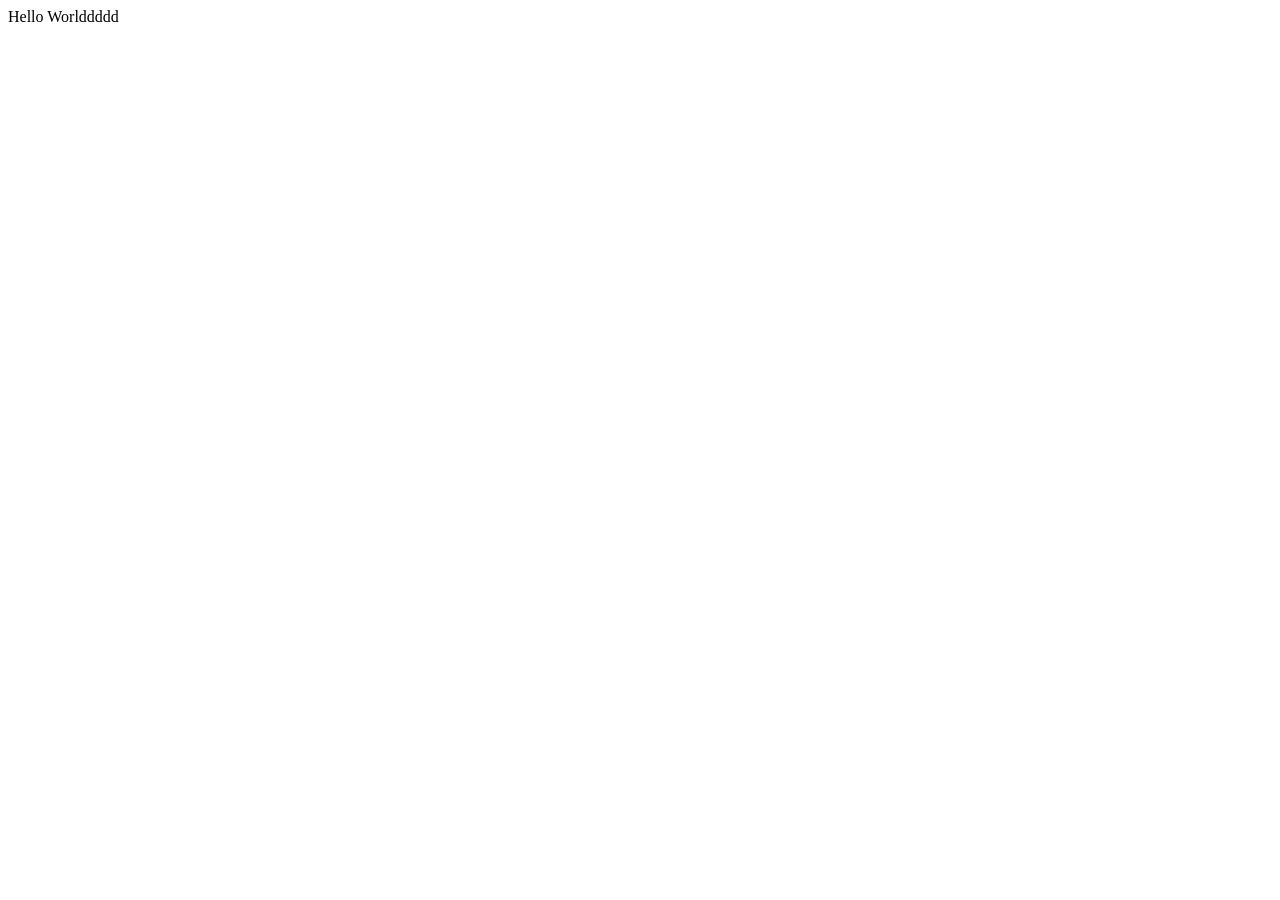
==== index.html @ 65652a55 "Testing the commit system" ====
<!DOCTYPE html>
<html lang="en">
<head>
    <meta charset="UTF-8">
    <meta name="viewport" content="width=device-width, initial-scale=1.0">
    <title>Document</title>
</head>
<body>
    Hello Worlddddd
</body>
</html>
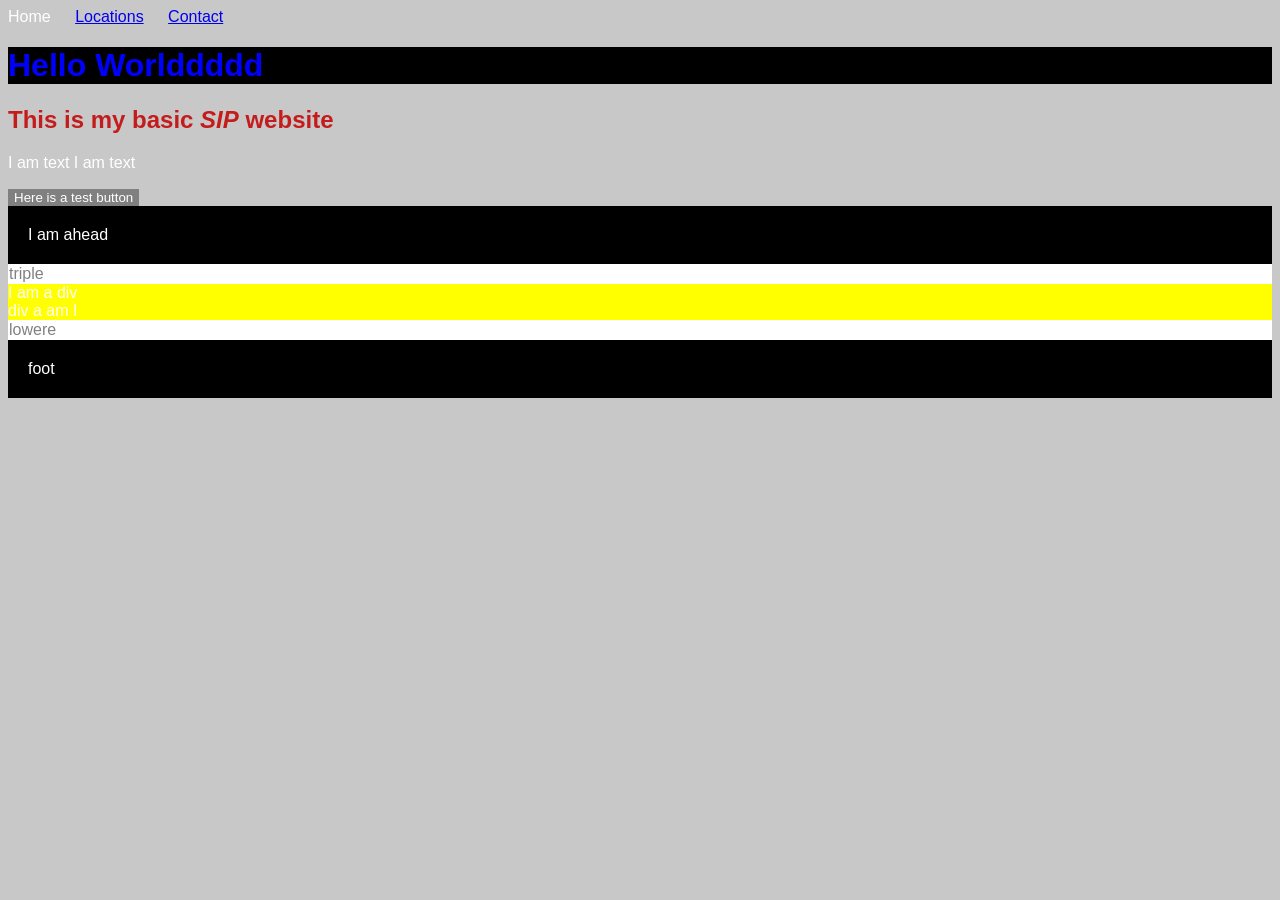
==== commit 3bfc5e35: "Each page is accessible" ====
--- a/index.html
+++ b/index.html
@@ -1,11 +1,47 @@
 <!DOCTYPE html>
-<html lang="en">
-<head>
-    <meta charset="UTF-8">
-    <meta name="viewport" content="width=device-width, initial-scale=1.0">
-    <title>Document</title>
-</head>
-<body>
-    Hello Worlddddd
-</body>
+<html>
+    <html lang="en">
+    <head>
+        <meta charset="UTF-8">
+        <meta name="viewport" content="width=device-width, initial-scale=1.0">
+        <title>Document</title>
+        <link rel="stylesheet" href="styles.css">
+    </head>
+    <head></head>
+    <title>My SIP Website</title>
+
+    <body>
+        <!--List of key tags
+        Strong = Bold
+        em = Italics
+        button = Button
+        li = list(likt this *JJ)
+        ul = unordered list(for multilple li tag items)
+        ol = unordered list (not very used)
+        -->
+        <!--display: inline-block;
+        flex-direction: row(section) [flexbox is important]
+        ul>li*3(make a ul with 3 li's inside of it)
+        
+        -->
+        <nav>
+            <ul>
+                <li>Home</li>
+                <li><a href = "pages/locations.html">Locations</a></li>
+                <li><a href = "pages/contact.html">Contact</a></li>
+            </ul>
+        </nav>
+        <h1>Hello Worlddddd</h1>
+        <h2>This is my basic <em>SIP</em> website</h2>
+        <p>I am text I am text</p>
+        <button>Here is a test button</button>
+        <header>I am ahead</header>
+        <section>triple</section>
+        <div>I am a div</div>
+        <div>div a am I</div>
+        <section>lowere</section>
+        <footer>foot</footer>
+
+        
+    </body>
 </html>
--- a/styles.css
+++ b/styles.css
@@ -0,0 +1,79 @@
+body 
+        {
+            background-color:rgb(200, 200, 200);
+            color: white;
+            font-family: Arial, Helvetica, sans-serif;
+        }
+        h1
+        {
+            background-color: black;
+            color: blue;
+        }
+        h2
+        {
+            color: rgb(196, 28, 28);
+        }
+        button
+        {
+            background: grey;
+            border: none;
+            color: white;
+            text-box-edge: round;
+        }
+
+        header 
+        {
+            background-color: black;
+            padding: 20px;
+        }
+
+        div
+        {
+            background-color: yellow;
+            
+        }
+
+        section
+        {
+            background-color: white;
+            color:  gray;
+            padding: 1px;
+            display: flex;
+        }
+        section div
+        {
+            background: rgb(151, 65, 65);
+            width: 100%;
+            margin: 1px;
+        }
+
+        ul
+        {
+            margin: 0;
+            padding: 0;
+            list-style-type: none;
+        }
+
+        li
+        {
+            display: inline-block;
+            margin-right: 20px;
+        }
+
+        footer
+        {
+            background-color: black;
+            padding: 20px;
+        }
+
+        .feature-box div
+        {
+            width: 500%;
+            margin: 1px;
+            padding: 10px;
+        }
+
+        .feature-box.sales div
+        {
+            background: rgb(0, 0, 0);
+        }
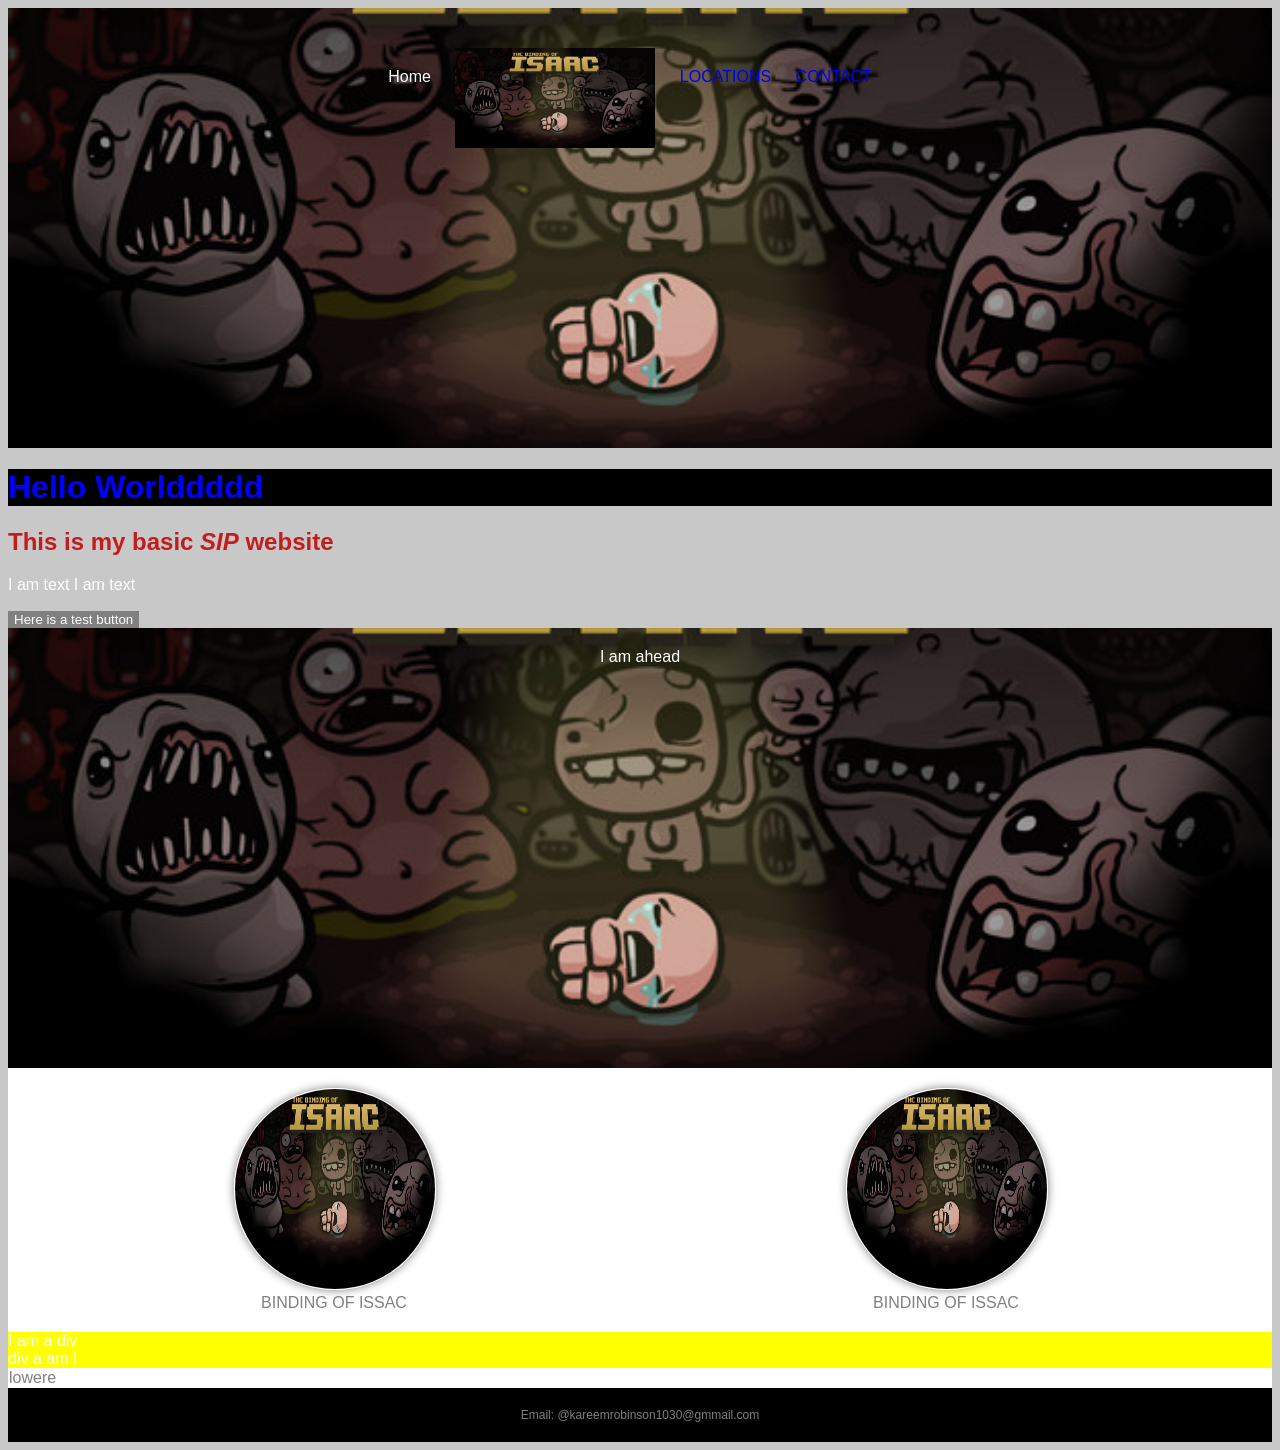
==== commit 0fbf0820: "Added Icon Images" ====
--- a/index.html
+++ b/index.html
@@ -24,23 +24,41 @@
         ul>li*3(make a ul with 3 li's inside of it)
         
         -->
-        <nav>
-            <ul>
-                <li>Home</li>
-                <li><a href = "pages/locations.html">Locations</a></li>
-                <li><a href = "pages/contact.html">Contact</a></li>
-            </ul>
-        </nav>
+        <header>
+            <nav>
+                <ul>
+                    <li >Home</li>
+                    <li class="logo"><a href="index.html">Binding Of Issac Image</a></li>
+                    <li><a href = "pages/locations.html">Locations</a></li>
+                    <li><a href = "pages/contact.html">Contact</a></li>
+                </ul>
+            </nav>
+        </header>
+        
         <h1>Hello Worlddddd</h1>
         <h2>This is my basic <em>SIP</em> website</h2>
         <p>I am text I am text</p>
         <button>Here is a test button</button>
         <header>I am ahead</header>
-        <section>triple</section>
+        <section class = "features">
+            <figure>
+                <img src="/images/boi.jpg" alt= "boi art">
+                <figcaption>Binding Of Issac</figcaption>
+            </figure>
+
+            <figure>
+                <img src="/images/boi.jpg" alt= "boi art">
+                <figcaption>Binding Of Issac</figcaption>
+            </figure>
+        </section>
+
+
         <div>I am a div</div>
         <div>div a am I</div>
         <section>lowere</section>
-        <footer>foot</footer>
+        <footer>
+            Email: @kareemrobinson1030@gmmail.com 
+        </footer>
 
         
     </body>
--- a/styles.css
+++ b/styles.css
@@ -1,79 +1,127 @@
-body 
-        {
+        body {
             background-color:rgb(200, 200, 200);
             color: white;
             font-family: Arial, Helvetica, sans-serif;
         }
-        h1
-        {
+        h1 {
             background-color: black;
             color: blue;
         }
-        h2
-        {
+        h2 {
             color: rgb(196, 28, 28);
         }
-        button
-        {
+
+        /* Headers */
+        header {
+            background-color: rgb(0, 0, 0);
+            background-image: url("images/boi.jpg");
+            background-size: 100%;
+            background-position: center;
+            height: 400px;
+            padding: 20px;
+            text-align: center;
+        }
+
+        header a{
+            
+            text-decoration: none;
+            text-transform: uppercase;
+            margin-top: 40px;
+        }
+        
+         header .logo a{
+            background-image: url("images/boi.jpg");
+            background-color: red;
+            background-size: 100%;
+            background-repeat: no-repeat;
+            display: inline-block;
+            width: 200px;
+            height: 100PX;
+            top: -20px;
+            position: relative;
+            text-indent: -999999999px;
+        }
+        
+        /* Features */
+        .features{
+            background: white;
+            color: gray;
+            padding: 20px;
+            display: flex;
+            flex-direction: row;
+        }
+
+        .feature-box.sales{
+            margin: auto;
+            width: 100px;
+        }
+
+        .features figure{
+            margin: auto;
+            text-align: center;
+            text-transform: uppercase;
+            width: 200px;
+        }
+
+        .features figure img{
+            border: 1px solid white;
+            border-radius: 50%;
+            box-shadow: gray 0 0 10px;
+            width: 200px;
+            height: 200px;
+        }
+
+        .feature-box div {
+            width: 500%;
+            margin: 1px;
+            padding: 10px;
+        }
+
+        .feature-box.sales div {
+            background: rgb(0, 0, 0);
+        }
+        
+                div{
+            background-color: yellow;
+            
+        }
+
+        section{
+            background-color: white;
+            color:  gray;
+            padding: 1px;
+            display: flex;
+        }
+        section div {
+            background: rgb(151, 65, 65);
+            width: 100%;
+            margin: 1px;
+        }
+
+        nav ul {
+            margin: 0;
+            padding: 0;
+            list-style-type: none;
+        }
+
+        li {
+            display: inline-block;
+            margin-right: 20px;
+        }
+        
+        footer {
+            background-color: black;
+            padding: 20px;
+            color: gray;
+            font-size: 12px;
+            padding: 20px 20px;
+            text-align: center;
+        }
+        
+        button {
             background: grey;
             border: none;
             color: white;
             text-box-edge: round;
         }
 
-        header 
-        {
-            background-color: black;
-            padding: 20px;
-        }
-
-        div
-        {
-            background-color: yellow;
-            
-        }
-
-        section
-        {
-            background-color: white;
-            color:  gray;
-            padding: 1px;
-            display: flex;
-        }
-        section div
-        {
-            background: rgb(151, 65, 65);
-            width: 100%;
-            margin: 1px;
-        }
-
-        ul
-        {
-            margin: 0;
-            padding: 0;
-            list-style-type: none;
-        }
-
-        li
-        {
-            display: inline-block;
-            margin-right: 20px;
-        }
-
-        footer
-        {
-            background-color: black;
-            padding: 20px;
-        }
-
-        .feature-box div
-        {
-            width: 500%;
-            margin: 1px;
-            padding: 10px;
-        }
-
-        .feature-box.sales div
-        {
-            background: rgb(0, 0, 0);
-        }
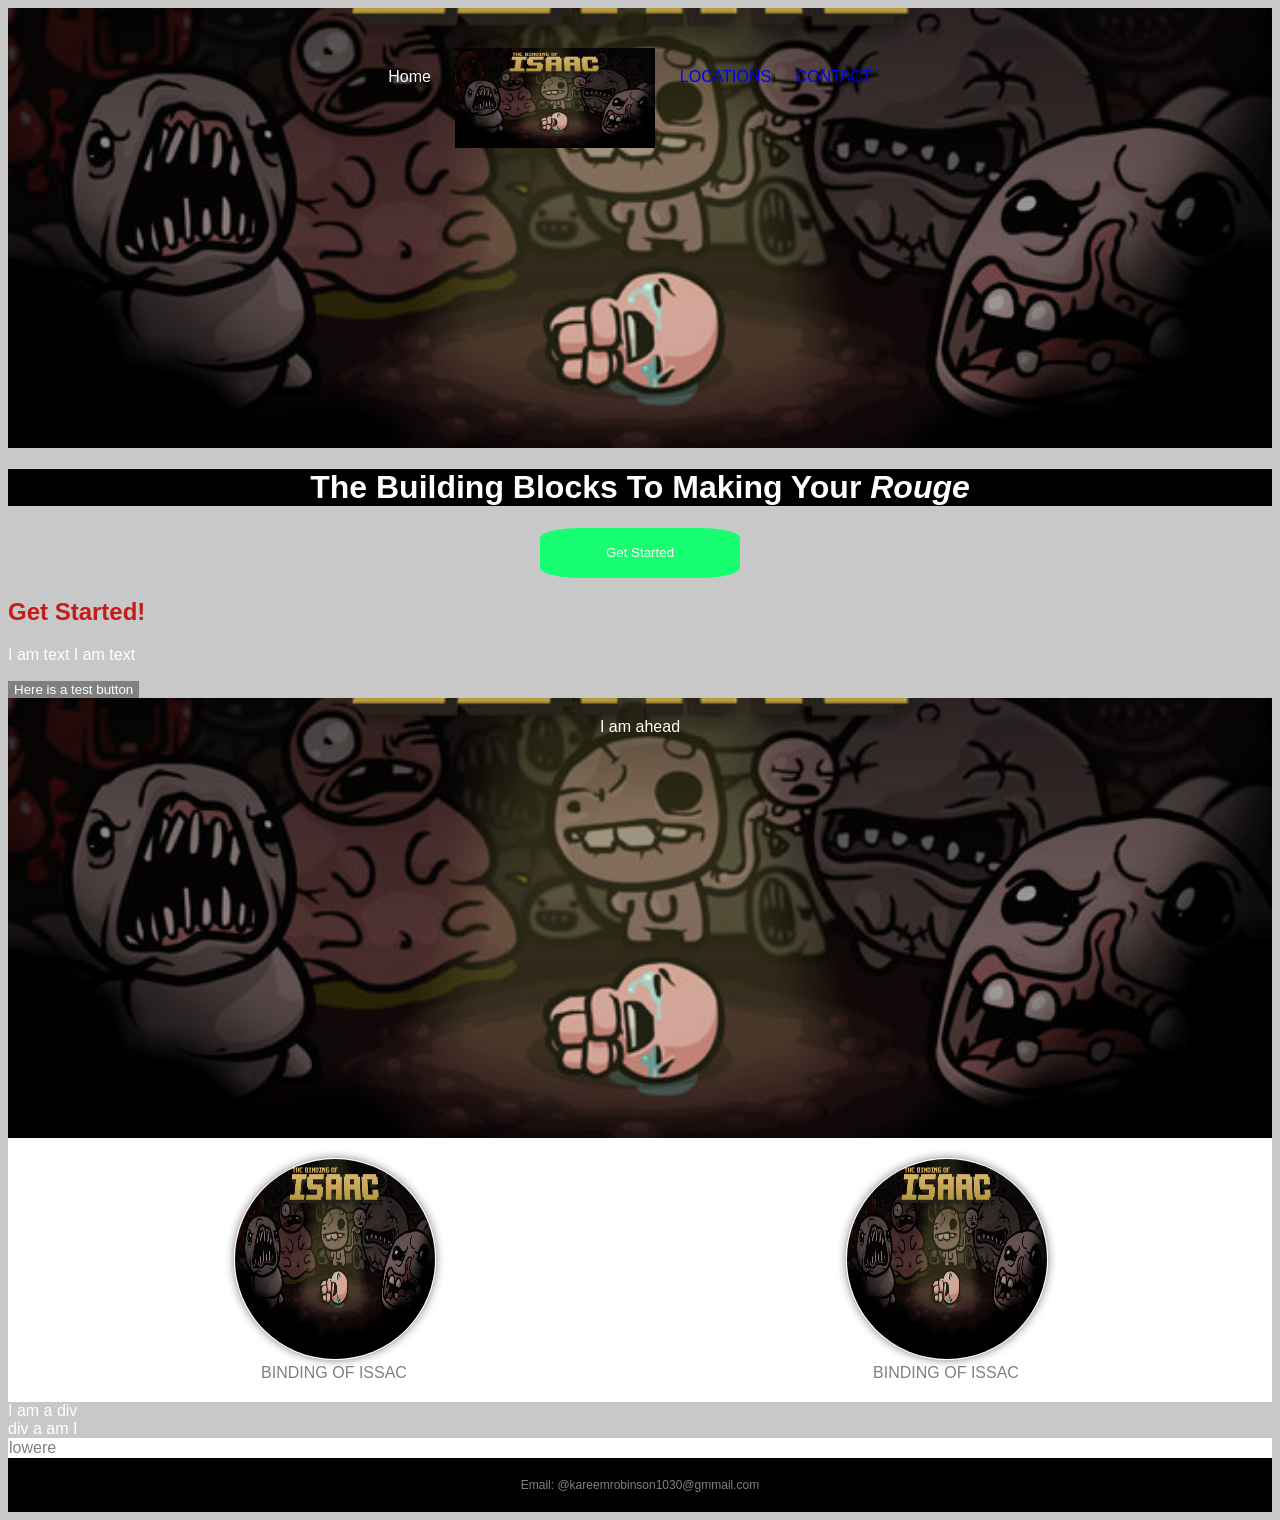
==== commit 29408bbe: "style sheet for the form" ====
--- a/index.html
+++ b/index.html
@@ -17,28 +17,34 @@
         button = Button
         li = list(likt this *JJ)
         ul = unordered list(for multilple li tag items)
-        ol = unordered list (not very used)
+        ol = ordered list (not very used)
         -->
         <!--display: inline-block;
         flex-direction: row(section) [flexbox is important]
         ul>li*3(make a ul with 3 li's inside of it)
-        
+        p = paragraph
+
         -->
         <header>
             <nav>
                 <ul>
                     <li >Home</li>
                     <li class="logo"><a href="index.html">Binding Of Issac Image</a></li>
-                    <li><a href = "pages/locations.html">Locations</a></li>
+                    <li><a href = "pages/Questionnaire.html">Locations</a></li>
                     <li><a href = "pages/contact.html">Contact</a></li>
                 </ul>
             </nav>
         </header>
         
-        <h1>Hello Worlddddd</h1>
-        <h2>This is my basic <em>SIP</em> website</h2>
+        <h1>The Building Blocks To Making Your <em>Rouge</em></h1>
+
+        <div class = "CenterDiv">
+            <button class="QnA_Redirect">Get Started</button>
+        </div>
+        
+        <h2>Get Started!</h2>
         <p>I am text I am text</p>
-        <button>Here is a test button</button>
+        <button class="QnA"><Redirect>Here is a test button</Redirect></button>
         <header>I am ahead</header>
         <section class = "features">
             <figure>
--- a/styles.css
+++ b/styles.css
@@ -4,8 +4,9 @@
             font-family: Arial, Helvetica, sans-serif;
         }
         h1 {
-            background-color: black;
-            color: blue;
+            background-color: rgb(0, 0, 0);
+            color: rgb(255, 255, 255);
+            text-align: center;
         }
         h2 {
             color: rgb(196, 28, 28);
@@ -42,6 +43,25 @@
             text-indent: -999999999px;
         }
         
+        .CenterDiv
+        {
+            display: flex;
+            justify-content: center;
+        }
+
+        .QnA_Redirect{
+            text-align: center;
+            background: rgb(23, 255, 112);
+            border: none;
+            color: white;
+            text-box-edge: round;
+            width: 200px;
+            height: 50px;
+            border-radius: 20%;
+        }
+        
+        
+
         /* Features */
         .features{
             background: white;
@@ -81,10 +101,7 @@
             background: rgb(0, 0, 0);
         }
         
-                div{
-            background-color: yellow;
-            
-        }
+      
 
         section{
             background-color: white;
